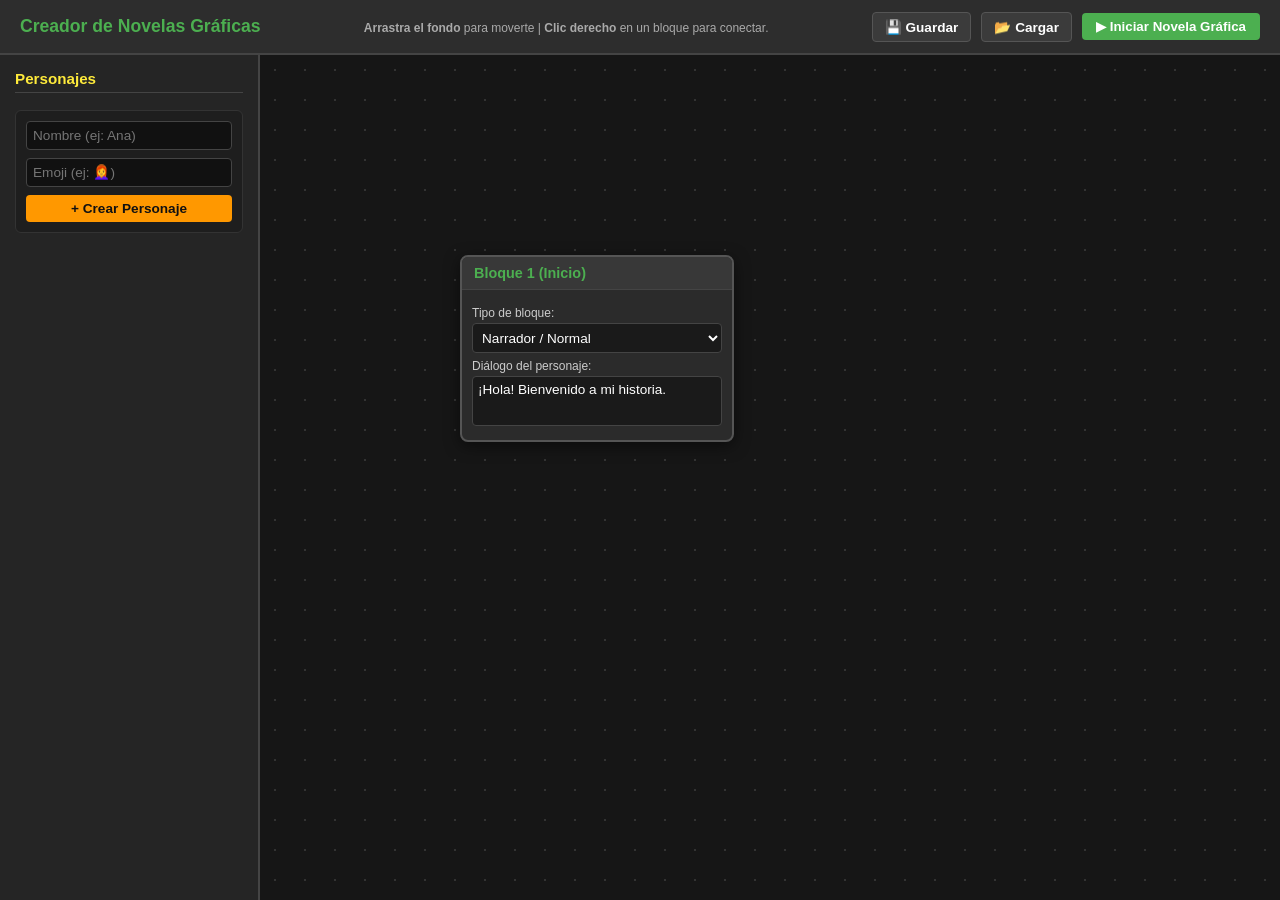
==== Juegos/juego1/index.html @ 79885c79 "arreglo de error juego1,  nombremos todos los juegos con minusculas y numero sin espacio: juego1 jue" ====
<!DOCTYPE html>
<html lang="es">
<head>
    <meta charset="UTF-8">
    <meta name="viewport" content="width=device-width, initial-scale=1.0">
    <title>Creador de Novelas Gráficas por Bloques</title>
    <link rel="stylesheet" href="style.css">
</head>
<body>

    <header>
        <h1>Creador de Novelas Gráficas</h1>
        <p><strong>Arrastra el fondo</strong> para moverte | <strong>Clic derecho</strong> en un bloque para conectar.</p>
        
        <div class="header-actions">
            <button id="btn-save" class="btn-secondary-action">💾 Guardar</button>
            <label for="file-input-load" class="btn-secondary-action file-label">📂 Cargar</label>
            <input type="file" id="file-input-load" accept=".json" style="display: none;">
            <button id="btn-start" class="btn-primary">▶ Iniciar Novela Gráfica</button>
        </div>
    </header>

    <div id="main-layout">
        <aside id="sidebar">
            <h3>Personajes</h3>
            <div class="sidebar-section">
                <input type="text" id="char-name-input" placeholder="Nombre (ej: Ana)">
                <input type="text" id="char-emoji-input" placeholder="Emoji (ej: 👩‍🦰)" maxlength="4">
                <button id="btn-add-char" class="btn-secondary">+ Crear Personaje</button>
            </div>
            <div id="character-list"></div>
        </aside>

        <div id="workspace">
            <div id="canvas-container">
                <svg class="connections" id="svg-canvas"></svg>

                <div class="block" id="block-1" style="top: 200px; left: 200px;" data-id="1" data-type="normal">
                    <div class="block-header">
                        <span>Bloque 1 (Inicio)</span>
                    </div>
                    <div class="block-body">
                        <label>Tipo de bloque:</label>
                        <select class="block-type-select">
                            <option value="normal">Narrador / Normal</option>
                            <option value="character">Bloque de Personaje</option>
                        </select>

                        <div class="character-selector-container" style="display:none;">
                            <label>Seleccionar Personaje:</label>
                            <select class="char-select">
                                <option value="">-- Elige personaje --</option>
                            </select>
                        </div>

                        <label>Diálogo del personaje:</label>
                        <textarea class="dialogo-input" placeholder="Escribe lo que pasa o dice...">¡Hola! Bienvenido a mi historia.</textarea>
                        
                        <label class="opcion-label" style="display:none;">Texto de la opción:</label>
                        <input type="text" class="opcion-input" style="display:none;" placeholder="Ej: Ir al bosque...">
                    </div>
                </div>
            </div>
        </div>
    </div>

    <div id="visualizer-modal" class="modal hidden">
        <div class="modal-content">
            <button id="btn-close-modal" class="btn-close">&times;</button>
            <div id="vn-screen">
                <div id="vn-character-avatar" class="hidden">
                    <span id="vn-avatar-emoji"></span>
                    <span id="vn-avatar-name"></span>
                </div>
                <div id="vn-dialogue-box">
                    <p id="vn-text">Texto de la novela aquí...</p>
                </div>
                <div id="vn-choices-container"></div>
            </div>
        </div>
    </div>

    <script src="script.js"></script>
</body>
</html>
---- Juegos/juego1/style.css ----
body {
    margin: 0;
    padding: 0;
    font-family: 'Segoe UI', Tahoma, Geneva, Verdana, sans-serif;
    background-color: #1e1e1e;
    color: #f0f0f0;
    overflow: hidden;
}

header {
    height: 55px;
    background-color: #2d2d2d;
    padding: 5px 20px;
    border-bottom: 2px solid #444;
    display: flex;
    justify-content: space-between;
    align-items: center;
    box-sizing: border-box;
    z-index: 100;
}

header h1 {
    margin: 0;
    font-size: 1.1rem;
    color: #4CAF50;
}

header p {
    margin: 2px 0 0 0;
    font-size: 0.75rem;
    color: #aaa;
}

.header-actions {
    display: flex;
    gap: 10px;
    align-items: center;
}

.btn-primary {
    background-color: #4CAF50;
    color: white;
    border: none;
    padding: 6px 14px;
    border-radius: 4px;
    font-weight: bold;
    cursor: pointer;
    transition: background 0.2s;
}

.btn-primary:hover {
    background-color: #45a049;
}

.btn-secondary-action {
    background-color: #3b3b3b;
    color: white;
    border: 1px solid #555;
    padding: 6px 12px;
    border-radius: 4px;
    font-weight: bold;
    cursor: pointer;
    font-size: 0.85rem;
    transition: background 0.2s;
    text-align: center;
}

.btn-secondary-action:hover {
    background-color: #4f4f4f;
}

.file-label {
    display: inline-block;
    cursor: pointer;
}

#main-layout {
    display: flex;
    width: 100vw;
    height: calc(100vh - 55px);
}

#sidebar {
    width: 260px;
    background-color: #252525;
    border-right: 2px solid #444;
    padding: 15px;
    box-sizing: border-box;
    display: flex;
    flex-direction: column;
    gap: 12px;
    overflow-y: auto;
    z-index: 30;
}

#sidebar h3 {
    margin: 0 0 5px 0;
    font-size: 0.95rem;
    color: #ffeb3b;
    border-bottom: 1px solid #444;
    padding-bottom: 5px;
}

.sidebar-section {
    display: flex;
    flex-direction: column;
    gap: 8px;
    background: #1e1e1e;
    padding: 10px;
    border-radius: 6px;
    border: 1px solid #333;
}

.sidebar-section input {
    background-color: #111;
    border: 1px solid #444;
    color: #fff;
    padding: 6px;
    border-radius: 4px;
    font-size: 0.85rem;
}

.btn-secondary {
    background-color: #ff9800;
    color: #111;
    border: none;
    padding: 6px;
    border-radius: 4px;
    font-weight: bold;
    cursor: pointer;
    font-size: 0.85rem;
}
.btn-secondary:hover {
    background-color: #fb8c00;
}

#character-list {
    display: flex;
    flex-direction: column;
    gap: 6px;
}

.char-badge {
    background-color: #333;
    padding: 6px 10px;
    border-radius: 4px;
    display: flex;
    justify-content: space-between;
    align-items: center;
    font-size: 0.85rem;
    border-left: 4px solid #ffeb3b;
}

#workspace {
    position: relative;
    flex-grow: 1;
    height: 100%;
    background-color: #161616;
    background-image: radial-gradient(#333 1.5px, transparent 1.5px);
    background-size: 30px 30px;
    overflow: hidden;
    cursor: grab;
}

#workspace:active {
    cursor: grabbing;
}

#canvas-container {
    position: absolute;
    top: 0;
    left: 0;
    width: 0;
    height: 0;
    overflow: visible;
}

/* Bloques */
.block {
    position: absolute;
    width: 270px;
    background-color: #2b2b2b;
    border: 2px solid #555;
    border-radius: 8px;
    box-shadow: 0 4px 15px rgba(0,0,0,0.5);
    cursor: default;
    user-select: none;
    z-index: 10;
}

.block.character-block {
    background-color: #3b351e;
    border-color: #ffeb3b;
}

.block.character-block .block-header {
    background-color: #4a4220;
    color: #ffeb3b;
    border-bottom-color: #665b26;
}

.block-header {
    background-color: #383838;
    padding: 8px 12px;
    font-weight: bold;
    font-size: 0.9rem;
    border-top-left-radius: 6px;
    border-top-right-radius: 6px;
    border-bottom: 1px solid #444;
    color: #4CAF50;
    display: flex;
    justify-content: space-between;
    align-items: center;
    cursor: grab;
}

.block-header:active {
    cursor: grabbing;
}

.btn-delete-block {
    background: none;
    border: none;
    color: #ff5252;
    cursor: pointer;
    font-size: 0.9rem;
    padding: 0 4px;
    border-radius: 3px;
}

.btn-delete-block:hover {
    background-color: rgba(255, 82, 82, 0.2);
}

.block-body {
    padding: 10px;
}

.block-body label {
    display: block;
    font-size: 0.75rem;
    margin-bottom: 3px;
    margin-top: 6px;
    color: #ccc;
}

.block-body textarea, .block-body input[type="text"], .block-body select {
    width: 100%;
    background-color: #1a1a1a;
    border: 1px solid #444;
    color: #fff;
    border-radius: 4px;
    padding: 5px;
    box-sizing: border-box;
    font-family: inherit;
    font-size: 0.85rem;
}

.block-body textarea {
    height: 50px;
    resize: none;
}

.block-body input[type="text"], .block-body select {
    height: 30px;
}

/* SVG y Líneas Conectoras */
svg.connections {
    position: absolute;
    top: 0;
    left: 0;
    width: 5000px;
    height: 5000px;
    pointer-events: none;
    z-index: 1;
    overflow: visible;
}

line {
    stroke: #4CAF50;
    stroke-width: 3;
    stroke-dasharray: 5;
    animation: dash 20s linear infinite;
}

@keyframes dash {
    to {
        stroke-dashoffset: -1000;
    }
}

/* Modal del Visor */
.modal {
    display: flex;
    position: fixed;
    top: 0;
    left: 0;
    width: 100vw;
    height: 100vh;
    background-color: rgba(0,0,0,0.85);
    z-index: 1000;
    justify-content: center;
    align-items: center;
}

.modal.hidden {
    display: none;
}

.modal-content {
    position: relative;
    width: 800px;
    height: 450px;
    background-color: #111;
    border: 2px solid #444;
    border-radius: 8px;
    overflow: hidden;
    box-shadow: 0 10px 30px rgba(0,0,0,0.8);
}

.btn-close {
    position: absolute;
    top: 10px;
    right: 15px;
    background: none;
    border: none;
    color: #fff;
    font-size: 2rem;
    cursor: pointer;
    z-index: 10;
}

#vn-screen {
    position: relative;
    width: 100%;
    height: 100%;
    background: linear-gradient(135deg, #2c3e50, #000);
    display: flex;
    flex-direction: column;
    justify-content: flex-end;
    padding: 20px;
    box-sizing: border-box;
}

#vn-character-avatar {
    position: absolute;
    top: 35px;
    left: 50%;
    transform: translateX(-50%);
    display: flex;
    flex-direction: column;
    align-items: center;
    background: rgba(0, 0, 0, 0.7);
    padding: 12px 30px;
    border-radius: 12px;
    border: 3px solid #ffeb3b;
    box-shadow: 0 6px 20px rgba(0,0,0,0.7);
}

#vn-character-avatar.hidden {
    display: none;
}

#vn-avatar-emoji {
    font-size: 5rem;
    line-height: 1.1;
    margin-bottom: 2px;
}

#vn-avatar-name {
    font-size: 1.1rem;
    color: #ffeb3b;
    font-weight: bold;
    text-transform: uppercase;
    letter-spacing: 1px;
}

#vn-dialogue-box {
    background-color: rgba(0, 0, 0, 0.85);
    border: 2px solid #4CAF50;
    border-radius: 6px;
    padding: 15px 20px;
    min-height: 80px;
    margin-bottom: 15px;
}

#vn-text {
    margin: 0;
    font-size: 1.1rem;
    color: #fff;
}

#vn-choices-container {
    display: flex;
    flex-direction: column;
    gap: 8px;
}

.vn-choice-btn {
    background-color: #2d2d2d;
    border: 1px solid #4CAF50;
    color: white;
    padding: 10px 15px;
    border-radius: 4px;
    cursor: pointer;
    text-align: left;
    font-size: 1rem;
    transition: background 0.2s;
}

.vn-choice-btn:hover {
    background-color: #4CAF50;
}
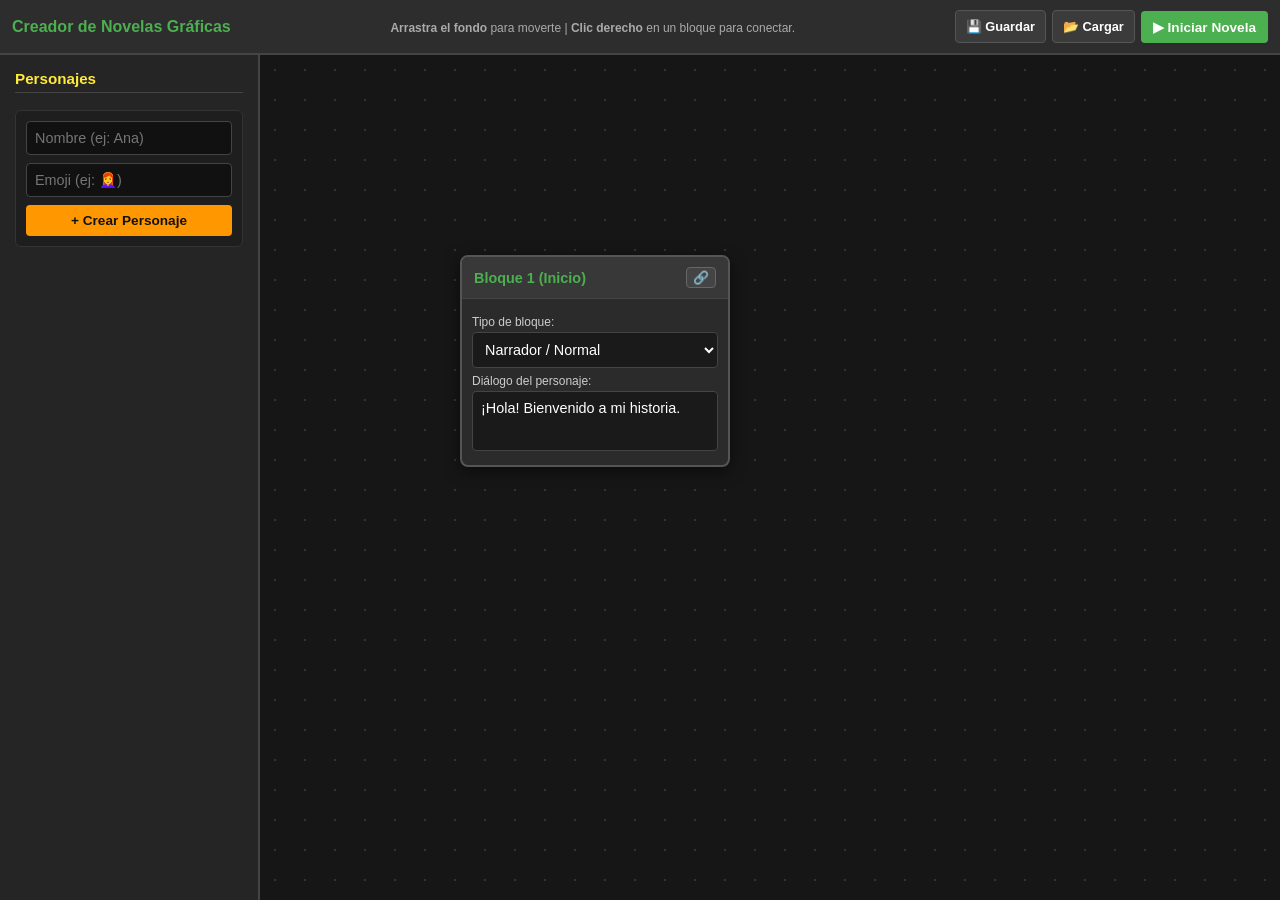
==== commit 6ca8e018: "mejora novelas graficas para celus" ====
--- a/Juegos/juego1/index.html
+++ b/Juegos/juego1/index.html
@@ -2,7 +2,7 @@
 <html lang="es">
 <head>
     <meta charset="UTF-8">
-    <meta name="viewport" content="width=device-width, initial-scale=1.0">
+    <meta name="viewport" content="width=device-width, initial-scale=1.0, maximum-scale=1.0, user-scalable=no">
     <title>Creador de Novelas Gráficas por Bloques</title>
     <link rel="stylesheet" href="style.css">
 </head>
@@ -10,17 +10,21 @@
 
     <header>
         <h1>Creador de Novelas Gráficas</h1>
-        <p><strong>Arrastra el fondo</strong> para moverte | <strong>Clic derecho</strong> en un bloque para conectar.</p>
+        <p class="desktop-help"><strong>Arrastra el fondo</strong> para moverte | <strong>Clic derecho</strong> en un bloque para conectar.</p>
+        <p class="mobile-help"><strong>Toca y arrastra</strong> para moverte | <strong>Mantén presionado o toca conectar</strong> en un bloque.</p>
         
         <div class="header-actions">
             <button id="btn-save" class="btn-secondary-action">💾 Guardar</button>
             <label for="file-input-load" class="btn-secondary-action file-label">📂 Cargar</label>
             <input type="file" id="file-input-load" accept=".json" style="display: none;">
-            <button id="btn-start" class="btn-primary">▶ Iniciar Novela Gráfica</button>
+            <button id="btn-start" class="btn-primary">▶ Iniciar Novela</button>
         </div>
     </header>
 
     <div id="main-layout">
+        <!-- Botón para alternar la barra lateral en celulares -->
+        <button id="btn-toggle-sidebar" class="btn-toggle-sidebar">👥 Personajes</button>
+
         <aside id="sidebar">
             <h3>Personajes</h3>
             <div class="sidebar-section">
@@ -38,6 +42,9 @@
                 <div class="block" id="block-1" style="top: 200px; left: 200px;" data-id="1" data-type="normal">
                     <div class="block-header">
                         <span>Bloque 1 (Inicio)</span>
+                        <div class="block-actions">
+                            <button class="btn-connect-touch" title="Conectar bloque">🔗</button>
+                        </div>
                     </div>
                     <div class="block-body">
                         <label>Tipo de bloque:</label>
--- a/Juegos/juego1/style.css
+++ b/Juegos/juego1/style.css
@@ -1,3 +1,8 @@
+* {
+    box-sizing: border-box;
+    -webkit-tap-highlight-color: transparent;
+}
+
 body {
     margin: 0;
     padding: 0;
@@ -5,24 +10,25 @@
     background-color: #1e1e1e;
     color: #f0f0f0;
     overflow: hidden;
+    touch-action: none; /* Previene scroll y gestos nativos del navegador */
 }
 
 header {
     height: 55px;
     background-color: #2d2d2d;
-    padding: 5px 20px;
+    padding: 5px 12px;
     border-bottom: 2px solid #444;
     display: flex;
     justify-content: space-between;
     align-items: center;
-    box-sizing: border-box;
     z-index: 100;
 }
 
 header h1 {
     margin: 0;
-    font-size: 1.1rem;
+    font-size: 1rem;
     color: #4CAF50;
+    white-space: nowrap;
 }
 
 header p {
@@ -31,9 +37,12 @@
     color: #aaa;
 }
 
+.desktop-help { display: block; }
+.mobile-help { display: none; }
+
 .header-actions {
     display: flex;
-    gap: 10px;
+    gap: 6px;
     align-items: center;
 }
 
@@ -41,10 +50,11 @@
     background-color: #4CAF50;
     color: white;
     border: none;
-    padding: 6px 14px;
-    border-radius: 4px;
-    font-weight: bold;
-    cursor: pointer;
+    padding: 8px 12px;
+    border-radius: 4px;
+    font-weight: bold;
+    cursor: pointer;
+    font-size: 0.85rem;
     transition: background 0.2s;
 }
 
@@ -56,11 +66,11 @@
     background-color: #3b3b3b;
     color: white;
     border: 1px solid #555;
-    padding: 6px 12px;
-    border-radius: 4px;
-    font-weight: bold;
-    cursor: pointer;
-    font-size: 0.85rem;
+    padding: 8px 10px;
+    border-radius: 4px;
+    font-weight: bold;
+    cursor: pointer;
+    font-size: 0.8rem;
     transition: background 0.2s;
     text-align: center;
 }
@@ -78,6 +88,23 @@
     display: flex;
     width: 100vw;
     height: calc(100vh - 55px);
+    position: relative;
+}
+
+.btn-toggle-sidebar {
+    display: none;
+    position: absolute;
+    top: 10px;
+    left: 10px;
+    z-index: 40;
+    background-color: #ff9800;
+    color: #111;
+    border: none;
+    padding: 8px 12px;
+    border-radius: 20px;
+    font-weight: bold;
+    font-size: 0.85rem;
+    box-shadow: 0 4px 10px rgba(0,0,0,0.5);
 }
 
 #sidebar {
@@ -85,12 +112,12 @@
     background-color: #252525;
     border-right: 2px solid #444;
     padding: 15px;
-    box-sizing: border-box;
     display: flex;
     flex-direction: column;
     gap: 12px;
     overflow-y: auto;
     z-index: 30;
+    transition: transform 0.3s ease;
 }
 
 #sidebar h3 {
@@ -115,21 +142,22 @@
     background-color: #111;
     border: 1px solid #444;
     color: #fff;
-    padding: 6px;
-    border-radius: 4px;
-    font-size: 0.85rem;
+    padding: 8px;
+    border-radius: 4px;
+    font-size: 0.9rem;
 }
 
 .btn-secondary {
     background-color: #ff9800;
     color: #111;
     border: none;
-    padding: 6px;
+    padding: 8px;
     border-radius: 4px;
     font-weight: bold;
     cursor: pointer;
     font-size: 0.85rem;
 }
+
 .btn-secondary:hover {
     background-color: #fb8c00;
 }
@@ -142,7 +170,7 @@
 
 .char-badge {
     background-color: #333;
-    padding: 6px 10px;
+    padding: 8px 10px;
     border-radius: 4px;
     display: flex;
     justify-content: space-between;
@@ -160,6 +188,7 @@
     background-size: 30px 30px;
     overflow: hidden;
     cursor: grab;
+    touch-action: none;
 }
 
 #workspace:active {
@@ -186,6 +215,7 @@
     cursor: default;
     user-select: none;
     z-index: 10;
+    touch-action: none;
 }
 
 .block.character-block {
@@ -201,7 +231,7 @@
 
 .block-header {
     background-color: #383838;
-    padding: 8px 12px;
+    padding: 10px 12px;
     font-weight: bold;
     font-size: 0.9rem;
     border-top-left-radius: 6px;
@@ -212,10 +242,27 @@
     justify-content: space-between;
     align-items: center;
     cursor: grab;
+    touch-action: none;
 }
 
 .block-header:active {
     cursor: grabbing;
+}
+
+.block-actions {
+    display: flex;
+    gap: 6px;
+    align-items: center;
+}
+
+.btn-connect-touch {
+    background: #444;
+    border: 1px solid #666;
+    color: #fff;
+    cursor: pointer;
+    font-size: 0.8rem;
+    padding: 2px 6px;
+    border-radius: 4px;
 }
 
 .btn-delete-block {
@@ -223,8 +270,8 @@
     border: none;
     color: #ff5252;
     cursor: pointer;
-    font-size: 0.9rem;
-    padding: 0 4px;
+    font-size: 1rem;
+    padding: 2px 6px;
     border-radius: 3px;
 }
 
@@ -250,19 +297,18 @@
     border: 1px solid #444;
     color: #fff;
     border-radius: 4px;
-    padding: 5px;
-    box-sizing: border-box;
+    padding: 8px;
     font-family: inherit;
-    font-size: 0.85rem;
+    font-size: 0.9rem;
 }
 
 .block-body textarea {
-    height: 50px;
+    height: 60px;
     resize: none;
 }
 
 .block-body input[type="text"], .block-body select {
-    height: 30px;
+    height: 36px;
 }
 
 /* SVG y Líneas Conectoras */
@@ -310,8 +356,10 @@
 
 .modal-content {
     position: relative;
-    width: 800px;
-    height: 450px;
+    width: 95%;
+    max-width: 800px;
+    height: 85vh;
+    max-height: 450px;
     background-color: #111;
     border: 2px solid #444;
     border-radius: 8px;
@@ -339,23 +387,21 @@
     display: flex;
     flex-direction: column;
     justify-content: flex-end;
-    padding: 20px;
-    box-sizing: border-box;
+    padding: 15px;
 }
 
 #vn-character-avatar {
     position: absolute;
-    top: 35px;
+    top: 20px;
     left: 50%;
     transform: translateX(-50%);
     display: flex;
     flex-direction: column;
     align-items: center;
     background: rgba(0, 0, 0, 0.7);
-    padding: 12px 30px;
+    padding: 10px 20px;
     border-radius: 12px;
-    border: 3px solid #ffeb3b;
-    box-shadow: 0 6px 20px rgba(0,0,0,0.7);
+    border: 2px solid #ffeb3b;
 }
 
 #vn-character-avatar.hidden {
@@ -363,31 +409,29 @@
 }
 
 #vn-avatar-emoji {
-    font-size: 5rem;
+    font-size: 3.5rem;
     line-height: 1.1;
-    margin-bottom: 2px;
 }
 
 #vn-avatar-name {
-    font-size: 1.1rem;
+    font-size: 1rem;
     color: #ffeb3b;
     font-weight: bold;
     text-transform: uppercase;
-    letter-spacing: 1px;
 }
 
 #vn-dialogue-box {
     background-color: rgba(0, 0, 0, 0.85);
     border: 2px solid #4CAF50;
     border-radius: 6px;
-    padding: 15px 20px;
-    min-height: 80px;
-    margin-bottom: 15px;
+    padding: 12px 15px;
+    min-height: 70px;
+    margin-bottom: 10px;
 }
 
 #vn-text {
     margin: 0;
-    font-size: 1.1rem;
+    font-size: 1rem;
     color: #fff;
 }
 
@@ -401,14 +445,41 @@
     background-color: #2d2d2d;
     border: 1px solid #4CAF50;
     color: white;
-    padding: 10px 15px;
+    padding: 12px 15px;
     border-radius: 4px;
     cursor: pointer;
     text-align: left;
-    font-size: 1rem;
-    transition: background 0.2s;
-}
-
-.vn-choice-btn:hover {
-    background-color: #4CAF50;
+    font-size: 0.95rem;
+}
+
+/* Media Queries para Mobile */
+@media (max-width: 768px) {
+    header p { font-size: 0.65rem; }
+    .desktop-help { display: none; }
+    .mobile-help { display: block; }
+
+    header h1 {
+        font-size: 0.85rem;
+    }
+
+    .btn-toggle-sidebar {
+        display: block;
+    }
+
+    #sidebar {
+        position: absolute;
+        top: 0;
+        left: 0;
+        height: 100%;
+        transform: translateX(-100%);
+        box-shadow: 5px 0 15px rgba(0,0,0,0.5);
+    }
+
+    #sidebar.open {
+        transform: translateX(0);
+    }
+
+    .block {
+        width: 240px;
+    }
 }
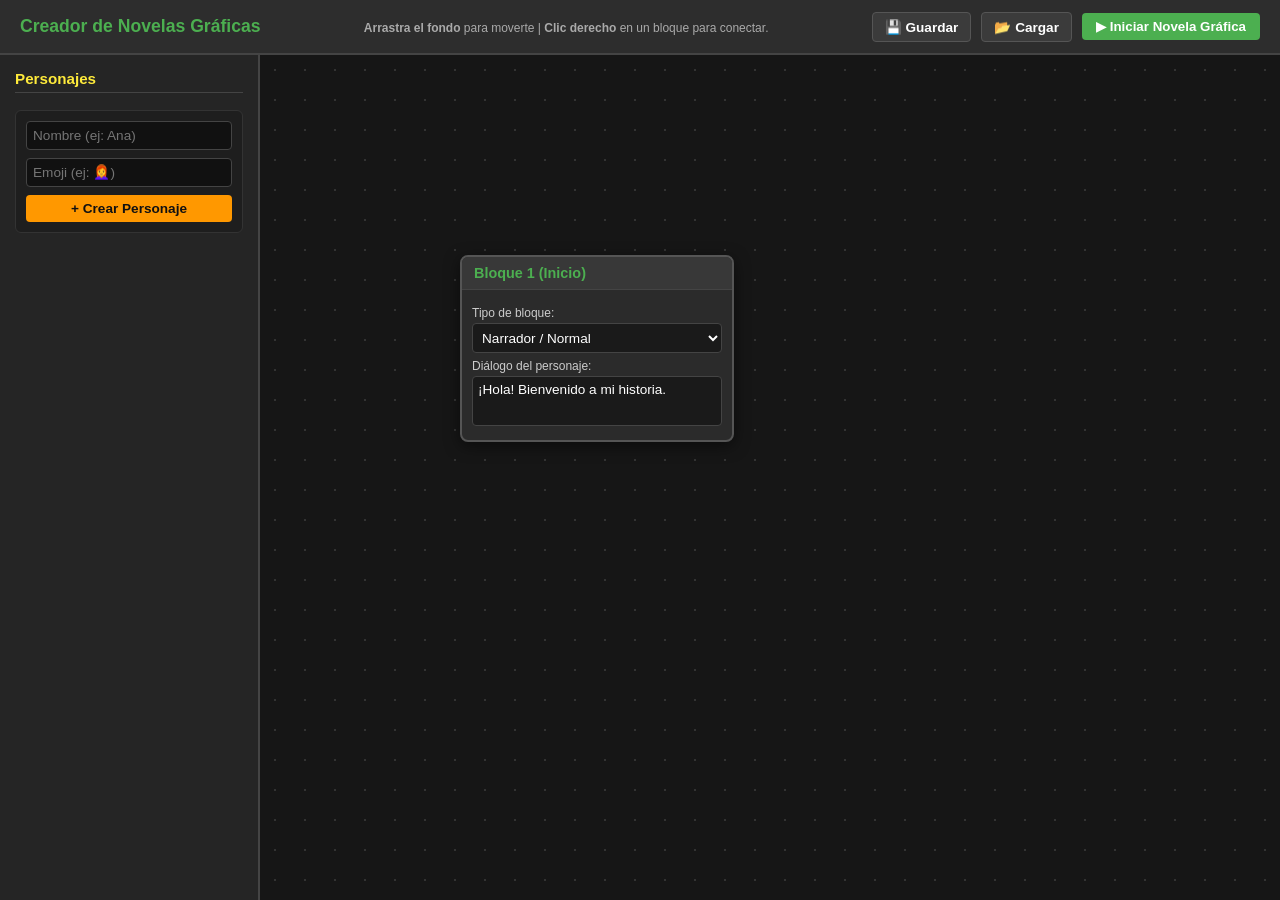
==== commit 6cce3701: "Revert "mejora novelas graficas para celus" This reverts commit 6ca8e0180c613e5b7e62b77217ef2c629275" ====
--- a/Juegos/juego1/index.html
+++ b/Juegos/juego1/index.html
@@ -2,7 +2,7 @@
 <html lang="es">
 <head>
     <meta charset="UTF-8">
-    <meta name="viewport" content="width=device-width, initial-scale=1.0, maximum-scale=1.0, user-scalable=no">
+    <meta name="viewport" content="width=device-width, initial-scale=1.0">
     <title>Creador de Novelas Gráficas por Bloques</title>
     <link rel="stylesheet" href="style.css">
 </head>
@@ -10,21 +10,17 @@
 
     <header>
         <h1>Creador de Novelas Gráficas</h1>
-        <p class="desktop-help"><strong>Arrastra el fondo</strong> para moverte | <strong>Clic derecho</strong> en un bloque para conectar.</p>
-        <p class="mobile-help"><strong>Toca y arrastra</strong> para moverte | <strong>Mantén presionado o toca conectar</strong> en un bloque.</p>
+        <p><strong>Arrastra el fondo</strong> para moverte | <strong>Clic derecho</strong> en un bloque para conectar.</p>
         
         <div class="header-actions">
             <button id="btn-save" class="btn-secondary-action">💾 Guardar</button>
             <label for="file-input-load" class="btn-secondary-action file-label">📂 Cargar</label>
             <input type="file" id="file-input-load" accept=".json" style="display: none;">
-            <button id="btn-start" class="btn-primary">▶ Iniciar Novela</button>
+            <button id="btn-start" class="btn-primary">▶ Iniciar Novela Gráfica</button>
         </div>
     </header>
 
     <div id="main-layout">
-        <!-- Botón para alternar la barra lateral en celulares -->
-        <button id="btn-toggle-sidebar" class="btn-toggle-sidebar">👥 Personajes</button>
-
         <aside id="sidebar">
             <h3>Personajes</h3>
             <div class="sidebar-section">
@@ -42,9 +38,6 @@
                 <div class="block" id="block-1" style="top: 200px; left: 200px;" data-id="1" data-type="normal">
                     <div class="block-header">
                         <span>Bloque 1 (Inicio)</span>
-                        <div class="block-actions">
-                            <button class="btn-connect-touch" title="Conectar bloque">🔗</button>
-                        </div>
                     </div>
                     <div class="block-body">
                         <label>Tipo de bloque:</label>
--- a/Juegos/juego1/style.css
+++ b/Juegos/juego1/style.css
@@ -1,8 +1,3 @@
-* {
-    box-sizing: border-box;
-    -webkit-tap-highlight-color: transparent;
-}
-
 body {
     margin: 0;
     padding: 0;
@@ -10,25 +5,24 @@
     background-color: #1e1e1e;
     color: #f0f0f0;
     overflow: hidden;
-    touch-action: none; /* Previene scroll y gestos nativos del navegador */
 }
 
 header {
     height: 55px;
     background-color: #2d2d2d;
-    padding: 5px 12px;
+    padding: 5px 20px;
     border-bottom: 2px solid #444;
     display: flex;
     justify-content: space-between;
     align-items: center;
+    box-sizing: border-box;
     z-index: 100;
 }
 
 header h1 {
     margin: 0;
-    font-size: 1rem;
+    font-size: 1.1rem;
     color: #4CAF50;
-    white-space: nowrap;
 }
 
 header p {
@@ -37,12 +31,9 @@
     color: #aaa;
 }
 
-.desktop-help { display: block; }
-.mobile-help { display: none; }
-
 .header-actions {
     display: flex;
-    gap: 6px;
+    gap: 10px;
     align-items: center;
 }
 
@@ -50,11 +41,10 @@
     background-color: #4CAF50;
     color: white;
     border: none;
-    padding: 8px 12px;
+    padding: 6px 14px;
     border-radius: 4px;
     font-weight: bold;
     cursor: pointer;
-    font-size: 0.85rem;
     transition: background 0.2s;
 }
 
@@ -66,11 +56,11 @@
     background-color: #3b3b3b;
     color: white;
     border: 1px solid #555;
-    padding: 8px 10px;
+    padding: 6px 12px;
     border-radius: 4px;
     font-weight: bold;
     cursor: pointer;
-    font-size: 0.8rem;
+    font-size: 0.85rem;
     transition: background 0.2s;
     text-align: center;
 }
@@ -88,23 +78,6 @@
     display: flex;
     width: 100vw;
     height: calc(100vh - 55px);
-    position: relative;
-}
-
-.btn-toggle-sidebar {
-    display: none;
-    position: absolute;
-    top: 10px;
-    left: 10px;
-    z-index: 40;
-    background-color: #ff9800;
-    color: #111;
-    border: none;
-    padding: 8px 12px;
-    border-radius: 20px;
-    font-weight: bold;
-    font-size: 0.85rem;
-    box-shadow: 0 4px 10px rgba(0,0,0,0.5);
 }
 
 #sidebar {
@@ -112,12 +85,12 @@
     background-color: #252525;
     border-right: 2px solid #444;
     padding: 15px;
+    box-sizing: border-box;
     display: flex;
     flex-direction: column;
     gap: 12px;
     overflow-y: auto;
     z-index: 30;
-    transition: transform 0.3s ease;
 }
 
 #sidebar h3 {
@@ -142,22 +115,21 @@
     background-color: #111;
     border: 1px solid #444;
     color: #fff;
-    padding: 8px;
-    border-radius: 4px;
-    font-size: 0.9rem;
+    padding: 6px;
+    border-radius: 4px;
+    font-size: 0.85rem;
 }
 
 .btn-secondary {
     background-color: #ff9800;
     color: #111;
     border: none;
-    padding: 8px;
+    padding: 6px;
     border-radius: 4px;
     font-weight: bold;
     cursor: pointer;
     font-size: 0.85rem;
 }
-
 .btn-secondary:hover {
     background-color: #fb8c00;
 }
@@ -170,7 +142,7 @@
 
 .char-badge {
     background-color: #333;
-    padding: 8px 10px;
+    padding: 6px 10px;
     border-radius: 4px;
     display: flex;
     justify-content: space-between;
@@ -188,7 +160,6 @@
     background-size: 30px 30px;
     overflow: hidden;
     cursor: grab;
-    touch-action: none;
 }
 
 #workspace:active {
@@ -215,7 +186,6 @@
     cursor: default;
     user-select: none;
     z-index: 10;
-    touch-action: none;
 }
 
 .block.character-block {
@@ -231,7 +201,7 @@
 
 .block-header {
     background-color: #383838;
-    padding: 10px 12px;
+    padding: 8px 12px;
     font-weight: bold;
     font-size: 0.9rem;
     border-top-left-radius: 6px;
@@ -242,27 +212,10 @@
     justify-content: space-between;
     align-items: center;
     cursor: grab;
-    touch-action: none;
 }
 
 .block-header:active {
     cursor: grabbing;
-}
-
-.block-actions {
-    display: flex;
-    gap: 6px;
-    align-items: center;
-}
-
-.btn-connect-touch {
-    background: #444;
-    border: 1px solid #666;
-    color: #fff;
-    cursor: pointer;
-    font-size: 0.8rem;
-    padding: 2px 6px;
-    border-radius: 4px;
 }
 
 .btn-delete-block {
@@ -270,8 +223,8 @@
     border: none;
     color: #ff5252;
     cursor: pointer;
-    font-size: 1rem;
-    padding: 2px 6px;
+    font-size: 0.9rem;
+    padding: 0 4px;
     border-radius: 3px;
 }
 
@@ -297,18 +250,19 @@
     border: 1px solid #444;
     color: #fff;
     border-radius: 4px;
-    padding: 8px;
+    padding: 5px;
+    box-sizing: border-box;
     font-family: inherit;
-    font-size: 0.9rem;
+    font-size: 0.85rem;
 }
 
 .block-body textarea {
-    height: 60px;
+    height: 50px;
     resize: none;
 }
 
 .block-body input[type="text"], .block-body select {
-    height: 36px;
+    height: 30px;
 }
 
 /* SVG y Líneas Conectoras */
@@ -356,10 +310,8 @@
 
 .modal-content {
     position: relative;
-    width: 95%;
-    max-width: 800px;
-    height: 85vh;
-    max-height: 450px;
+    width: 800px;
+    height: 450px;
     background-color: #111;
     border: 2px solid #444;
     border-radius: 8px;
@@ -387,21 +339,23 @@
     display: flex;
     flex-direction: column;
     justify-content: flex-end;
-    padding: 15px;
+    padding: 20px;
+    box-sizing: border-box;
 }
 
 #vn-character-avatar {
     position: absolute;
-    top: 20px;
+    top: 35px;
     left: 50%;
     transform: translateX(-50%);
     display: flex;
     flex-direction: column;
     align-items: center;
     background: rgba(0, 0, 0, 0.7);
-    padding: 10px 20px;
+    padding: 12px 30px;
     border-radius: 12px;
-    border: 2px solid #ffeb3b;
+    border: 3px solid #ffeb3b;
+    box-shadow: 0 6px 20px rgba(0,0,0,0.7);
 }
 
 #vn-character-avatar.hidden {
@@ -409,29 +363,31 @@
 }
 
 #vn-avatar-emoji {
-    font-size: 3.5rem;
+    font-size: 5rem;
     line-height: 1.1;
+    margin-bottom: 2px;
 }
 
 #vn-avatar-name {
-    font-size: 1rem;
+    font-size: 1.1rem;
     color: #ffeb3b;
     font-weight: bold;
     text-transform: uppercase;
+    letter-spacing: 1px;
 }
 
 #vn-dialogue-box {
     background-color: rgba(0, 0, 0, 0.85);
     border: 2px solid #4CAF50;
     border-radius: 6px;
-    padding: 12px 15px;
-    min-height: 70px;
-    margin-bottom: 10px;
+    padding: 15px 20px;
+    min-height: 80px;
+    margin-bottom: 15px;
 }
 
 #vn-text {
     margin: 0;
-    font-size: 1rem;
+    font-size: 1.1rem;
     color: #fff;
 }
 
@@ -445,41 +401,14 @@
     background-color: #2d2d2d;
     border: 1px solid #4CAF50;
     color: white;
-    padding: 12px 15px;
+    padding: 10px 15px;
     border-radius: 4px;
     cursor: pointer;
     text-align: left;
-    font-size: 0.95rem;
-}
-
-/* Media Queries para Mobile */
-@media (max-width: 768px) {
-    header p { font-size: 0.65rem; }
-    .desktop-help { display: none; }
-    .mobile-help { display: block; }
-
-    header h1 {
-        font-size: 0.85rem;
-    }
-
-    .btn-toggle-sidebar {
-        display: block;
-    }
-
-    #sidebar {
-        position: absolute;
-        top: 0;
-        left: 0;
-        height: 100%;
-        transform: translateX(-100%);
-        box-shadow: 5px 0 15px rgba(0,0,0,0.5);
-    }
-
-    #sidebar.open {
-        transform: translateX(0);
-    }
-
-    .block {
-        width: 240px;
-    }
+    font-size: 1rem;
+    transition: background 0.2s;
+}
+
+.vn-choice-btn:hover {
+    background-color: #4CAF50;
 }
